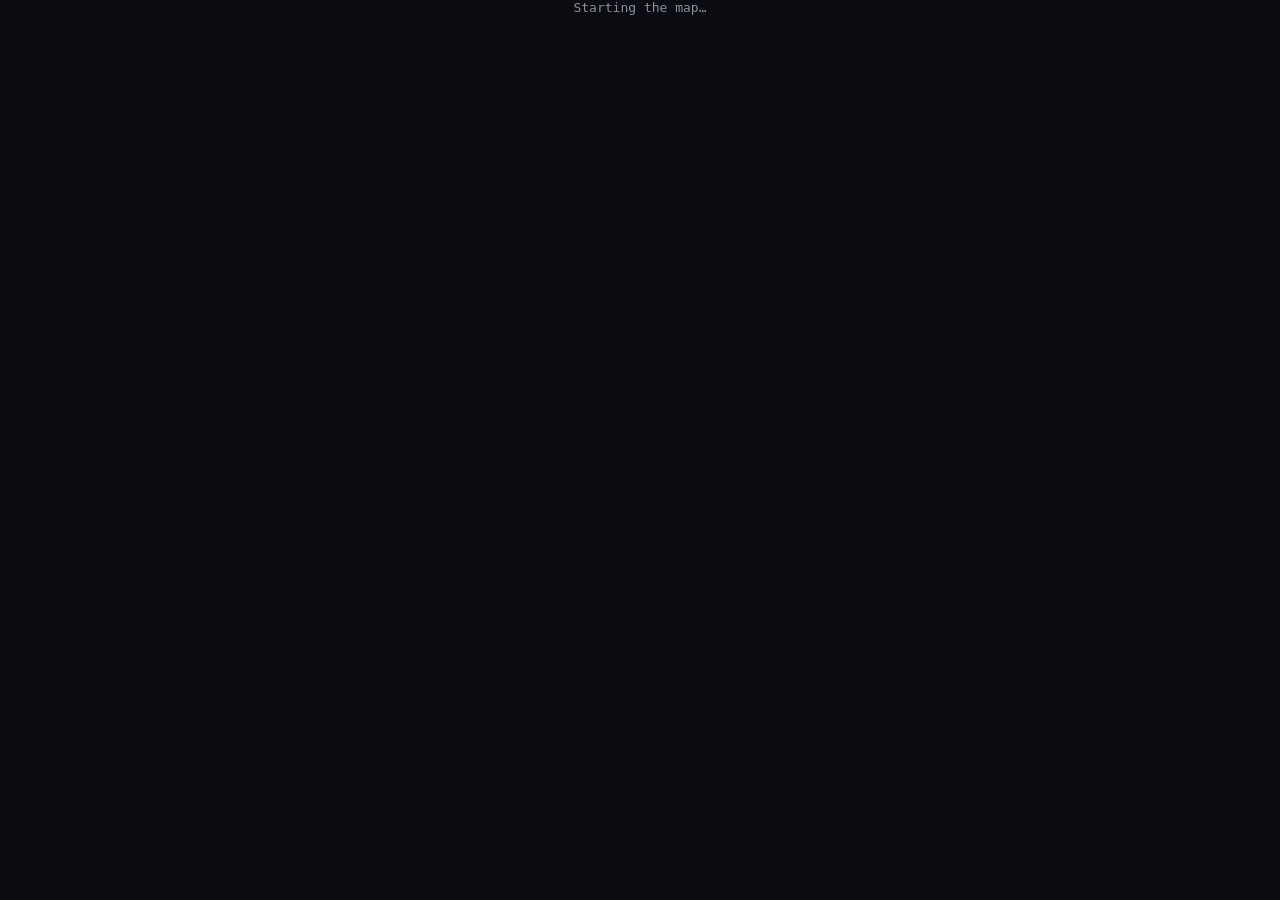
==== renderer/window/index.html @ d15ef698 "The map window from WSL is an Edge app window: drag it, resize it, move it Windows Terminal cannot r" ====
<!doctype html>
<html lang="en">
  <head>
    <meta charset="utf-8" />
    <meta name="viewport" content="width=device-width, initial-scale=1" />
    <title>Work map</title>
    <link rel="stylesheet" href="ui.css" />
    <style>
      :root {
        --ground: #0a0c11;
        --text: #cfd3da;
        --dim: #8a909c;
        --accent: #e1ac6e;
        --bad: #e8654f;
        --block: #e69646;
        --done: #8fbf7f;
        --mono: 'Cascadia Mono', 'Cascadia Code', Consolas, ui-monospace, monospace;
      }
      * {
        box-sizing: border-box;
      }
      html,
      body {
        margin: 0;
        height: 100%;
        background: var(--ground);
        color: var(--text);
        overflow: hidden;
      }
      body {
        display: flex;
        flex-direction: column;
      }
      #map {
        position: relative;
        flex: none;
      }
      #map svg {
        display: block;
      }
      #lines {
        font: 13px/17px var(--mono);
        padding: 8px 10px 0;
        overflow: hidden;
        flex: 1;
        min-height: 0;
      }
      #say {
        position: absolute;
        inset: 40% 0 auto;
        text-align: center;
        font: 13px var(--mono);
        color: var(--dim);
      }
    </style>
  </head>
  <body>
    <div id="map"><div id="say">Starting the map…</div></div>
    <div id="lines" class="lines"></div>
    <button id="help" type="button" aria-label="Keys and commands" hidden></button>
    <div id="tip"></div>
    <script type="module" src="window.js"></script>
  </body>
</html>
---- renderer/window/ui.css ----
/* The lines under the map and the tooltips over it (ui.js), for the map window and the preview. A page defines the
   colours: --text, --dim, --accent, --bad, --block, --done and --mono. */

.t-run,
.t-switch {
  color: var(--accent);
}
.t-bad {
  color: var(--bad);
}
.t-block {
  color: var(--block);
}
.t-ok {
  opacity: 0.55;
}
.b {
  font-weight: 700;
}
.n-wait {
  color: var(--accent);
  font-weight: 700;
}
.n-done {
  color: var(--done);
  font-weight: 700;
}
.n-plain {
  font-weight: 700;
}
/* A row keeps to one line, cut with an ellipsis; a plan line and the legend wrap. */
.lines > div {
  white-space: pre;
  overflow: hidden;
  text-overflow: ellipsis;
}
.lines > div.wrap {
  white-space: pre-wrap;
  padding-left: 2ch;
  text-indent: -2ch;
}
.lines > div.legend {
  white-space: normal;
}
.wrap span {
  white-space: nowrap;
}

#tip {
  position: fixed;
  pointer-events: none;
  background: #262a33;
  color: var(--text);
  border: 1px solid #3a404c;
  border-radius: 5px;
  padding: 5px 8px;
  font:
    13px/1.4 system-ui,
    sans-serif;
  max-width: 330px;
  box-shadow: 0 4px 14px #0008;
  display: none;
  z-index: 9;
}
#tip.rich {
  width: 330px;
  max-width: 330px;
  padding: 10px 12px 11px;
}
.tip-head {
  display: flex;
  align-items: center;
  gap: 8px;
  font-size: 15px;
  color: #f0f1f4;
}
.tip-head svg {
  width: 20px;
  height: 20px;
  color: var(--accent);
  flex: none;
}
.tip-about {
  margin: 5px 0 9px;
  color: var(--dim);
  font-size: 13px;
  line-height: 1.45;
}
.tip-about code {
  font: 12px var(--mono);
  color: var(--text);
  background: #1b1e25;
  border: 1px solid #343a45;
  border-radius: 3px;
  padding: 0 3px;
  white-space: nowrap;
}
.tip-figures {
  border-top: 1px solid #3a404c;
  padding-top: 8px;
  display: grid;
  gap: 5px;
}
.fig {
  display: grid;
  grid-template-columns: 16px 1fr auto;
  gap: 8px;
  align-items: center;
  font-size: 13px;
}
.fig svg {
  width: 16px;
  height: 16px;
  color: var(--dim);
}
.fig b {
  font-weight: 600;
  font-variant-numeric: tabular-nums;
}
.fig.t-bad,
.fig.t-bad svg {
  color: var(--bad);
}
.fig.t-block,
.fig.t-block svg {
  color: var(--block);
}
.fig.t-run svg,
.fig.t-run b {
  color: var(--accent);
}

/* The ? button in the upper right corner, and the keys and commands it shows. */
#help {
  position: absolute;
  top: 8px;
  right: 8px;
  z-index: 5;
  padding: 2px;
  border: 0;
  background: none;
  color: var(--dim);
  cursor: help;
  line-height: 0;
}
#help:hover,
#help:focus-visible {
  color: var(--accent);
  outline: none;
}
#tip.help {
  width: 420px;
  max-width: 420px;
  padding: 10px 12px 11px;
}
#tip.help .tip-head svg {
  color: var(--dim);
}
.keys {
  display: grid;
  grid-template-columns: auto 1fr;
  gap: 6px 12px;
  align-items: center;
  margin-top: 8px;
}
.keys .section {
  grid-column: 1 / -1;
  margin-top: 4px;
  font-size: 11px;
  letter-spacing: 0.06em;
  text-transform: uppercase;
  color: var(--dim);
}
.keys .k {
  white-space: nowrap;
}
.keys small {
  display: block;
  font-size: 12px;
  color: var(--dim);
}
kbd {
  display: inline-block;
  min-width: 26px;
  font: 14px/22px var(--mono);
  text-align: center;
  color: var(--text);
  background: #1b1e25;
  border: 1px solid #3a404c;
  border-bottom-width: 2px;
  border-radius: 5px;
  padding: 0 7px;
}
kbd.arrow {
  padding: 0 4px;
}
kbd.arrow svg {
  display: block;
  margin: 3px auto;
}
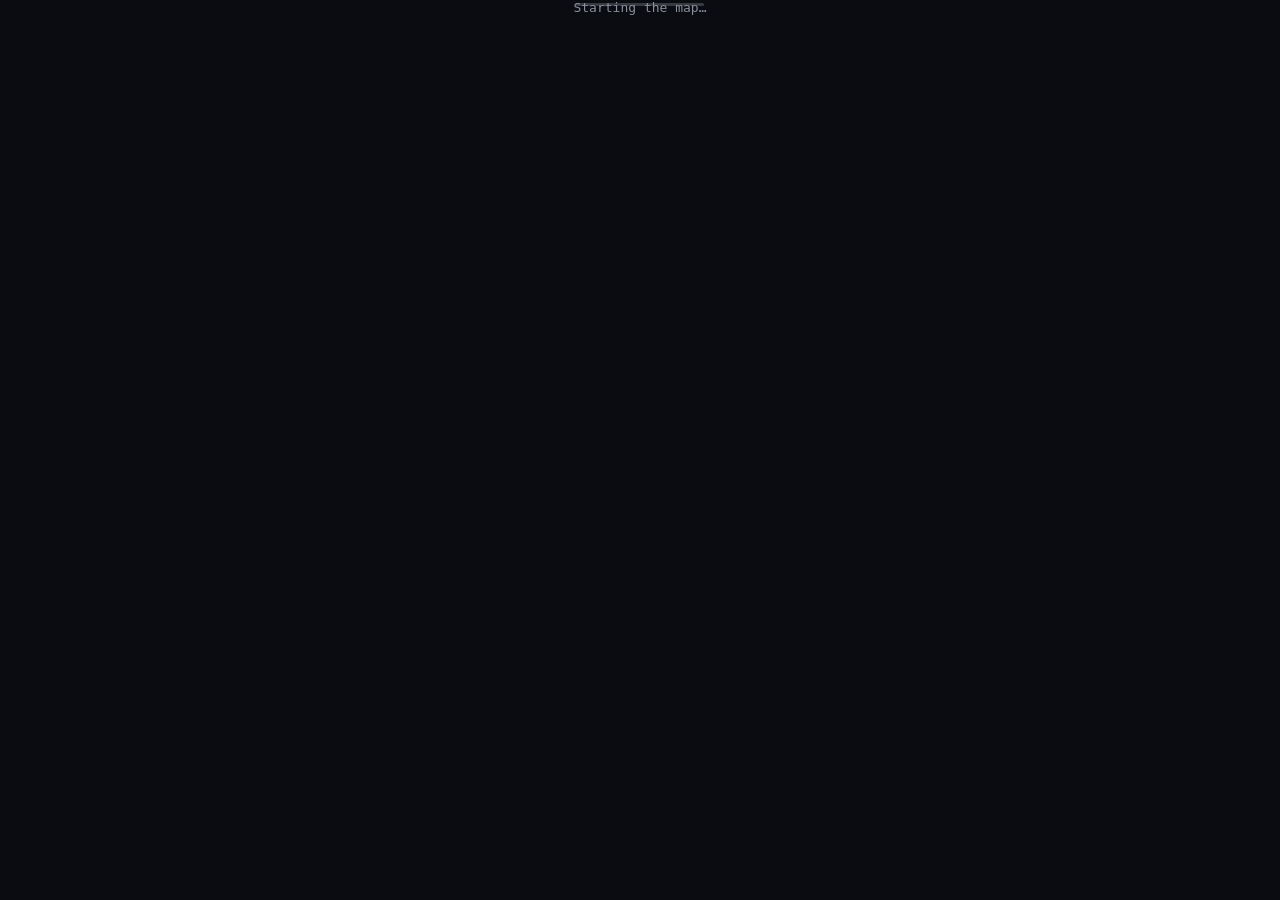
==== commit 8ce7c365: "Your evaluation calls: warnings, subagents, MCP with Skills, the list, the core - Cut the loop and r" ====
--- a/renderer/window/index.html
+++ b/renderer/window/index.html
@@ -39,9 +39,9 @@
         display: block;
       }
       #lines {
-        font: 13px/17px var(--mono);
-        padding: 8px 10px 0;
-        overflow: hidden;
+        font: 13px/22px var(--mono);
+        padding: 4px 12px 8px;
+        overflow-y: auto;
         flex: 1;
         min-height: 0;
       }
@@ -56,8 +56,10 @@
   </head>
   <body>
     <div id="map"><div id="say">Starting the map…</div></div>
+    <div id="local" hidden></div>
+    <div id="split"></div>
     <div id="lines" class="lines"></div>
-    <button id="help" type="button" aria-label="Keys and commands" hidden></button>
+    <button id="help" type="button" hidden></button>
     <div id="tip"></div>
     <script type="module" src="window.js"></script>
   </body>
--- a/renderer/window/ui.css
+++ b/renderer/window/ui.css
@@ -41,6 +41,44 @@
 }
 .lines > div.legend {
   white-space: normal;
+}
+/* A call's row: its mark, its station, what it did, and its time in a column of its own at the right. */
+.lines > div.row {
+  display: grid;
+  grid-template-columns: 2ch var(--station, 8ch) minmax(0, 1fr) auto;
+  column-gap: 1.2ch;
+}
+.lines > div.row > span {
+  overflow: hidden;
+  text-overflow: ellipsis;
+  white-space: pre;
+}
+.lines > div.row > span:last-child {
+  text-align: right;
+  font-variant-numeric: tabular-nums;
+}
+/* The handle between the map and the lines: drag it to share the window between them. */
+#split {
+  flex: none;
+  height: 9px;
+  cursor: row-resize;
+  touch-action: none;
+  position: relative;
+}
+#split::after {
+  content: '';
+  position: absolute;
+  left: 45%;
+  right: 45%;
+  top: 3px;
+  height: 3px;
+  border-radius: 2px;
+  background: var(--dim);
+  opacity: 0.35;
+}
+#split:hover::after {
+  background: var(--accent);
+  opacity: 0.9;
 }
 .wrap span {
   white-space: nowrap;
@@ -108,6 +146,17 @@
   align-items: center;
   font-size: 13px;
 }
+.tip-figures + .section {
+  margin: 10px 0 5px;
+}
+.tip-top {
+  display: grid;
+  gap: 5px;
+}
+.fig small {
+  color: var(--dim);
+  font-size: 11px;
+}
 .fig svg {
   width: 16px;
   height: 16px;
@@ -130,7 +179,7 @@
   color: var(--accent);
 }
 
-/* The ? button in the upper right corner, and the keys and commands it shows. */
+/* The ? in the upper right corner, and the window's keys it shows on hover. */
 #help {
   position: absolute;
   top: 8px;
@@ -149,8 +198,8 @@
   outline: none;
 }
 #tip.help {
-  width: 420px;
-  max-width: 420px;
+  width: 380px;
+  max-width: 380px;
   padding: 10px 12px 11px;
 }
 #tip.help .tip-head svg {
@@ -163,7 +212,8 @@
   align-items: center;
   margin-top: 8px;
 }
-.keys .section {
+/* A section's label in a tooltip: a station's Most used. */
+.section {
   grid-column: 1 / -1;
   margin-top: 4px;
   font-size: 11px;
@@ -198,3 +248,55 @@
   display: block;
   margin: 3px auto;
 }
+
+/* The local servers Claude's calls used, under the map: links, each with a dot, green while it answers. */
+#local {
+  flex: none;
+  display: flex;
+  flex-wrap: wrap;
+  align-items: center;
+  gap: 4px 14px;
+  padding: 6px 10px 0;
+  font: 13px/17px var(--mono);
+}
+#local[hidden] {
+  display: none;
+}
+#local .local-title {
+  color: var(--dim);
+}
+#local a {
+  color: var(--text);
+  text-decoration: none;
+  white-space: nowrap;
+}
+#local a:hover {
+  color: var(--accent);
+  text-decoration: underline;
+}
+#local .dot {
+  display: inline-block;
+  width: 7px;
+  height: 7px;
+  margin-right: 6px;
+  border-radius: 50%;
+  background: var(--dim);
+  opacity: 0.5;
+  vertical-align: 1px;
+}
+#local .dot.up {
+  background: var(--done);
+  opacity: 1;
+}
+
+/* The core's tooltip: a swatch of each ring's colour, as a chart's legend has, and when each limit resets under it. */
+.fig .swatch {
+  display: block;
+  width: 11px;
+  height: 11px;
+  margin: 0 auto;
+  border-radius: 3px;
+}
+.fig.usage small {
+  display: block;
+}
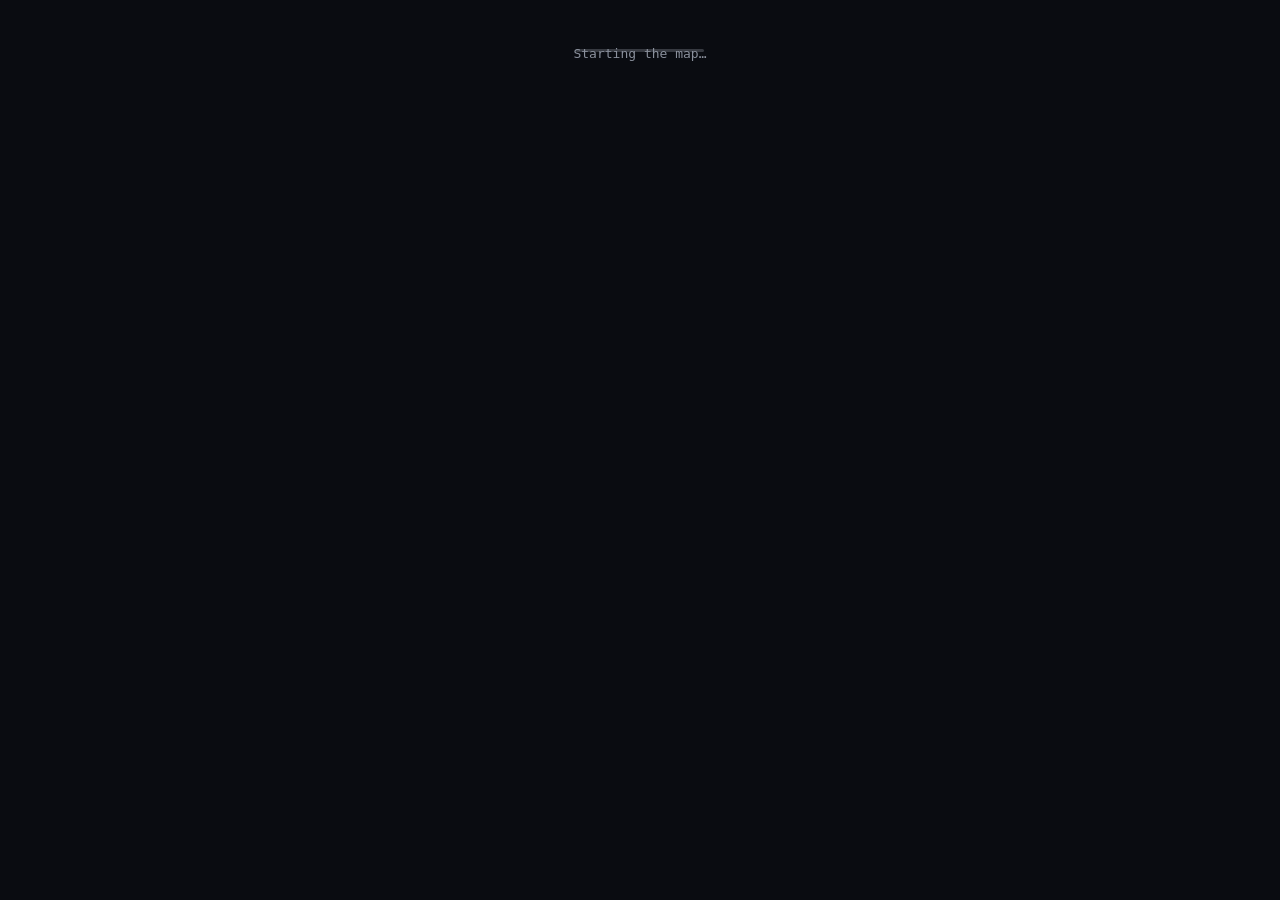
==== commit 68172ead: "A header over the map: chips, the repository and its branch, the ? Chips at the left: API Cost with " ====
--- a/renderer/window/index.html
+++ b/renderer/window/index.html
@@ -55,11 +55,15 @@
     </style>
   </head>
   <body>
+    <header id="top">
+      <div id="status"></div>
+      <div id="title" hidden></div>
+      <button id="help" type="button" hidden></button>
+    </header>
     <div id="map"><div id="say">Starting the map…</div></div>
     <div id="local" hidden></div>
     <div id="split"></div>
     <div id="lines" class="lines"></div>
-    <button id="help" type="button" hidden></button>
     <div id="tip"></div>
     <script type="module" src="window.js"></script>
   </body>
--- a/renderer/window/ui.css
+++ b/renderer/window/ui.css
@@ -179,12 +179,44 @@
   color: var(--accent);
 }
 
-/* The ? in the upper right corner, and the window's keys it shows on hover. */
+/* The header over the map: chips at the left, the title in the middle, the ? at the right. */
+#top {
+  flex: none;
+  display: grid;
+  /* The chips and the ? keep their size; the title gives way, cut short, when the window is narrow. */
+  grid-template-columns: auto minmax(0, 1fr) auto;
+  align-items: center;
+  gap: 12px;
+  min-height: 46px;
+  padding: 6px 10px 2px;
+}
+#title {
+  grid-column: 2;
+  justify-self: stretch;
+  min-width: 0;
+  text-align: center;
+  font:
+    14px/1.25 system-ui,
+    sans-serif;
+  color: #f0f1f4;
+}
+#title[hidden] {
+  display: none;
+}
+#title strong,
+#title small {
+  display: block;
+  overflow: hidden;
+  text-overflow: ellipsis;
+  white-space: nowrap;
+}
+#title small {
+  color: var(--dim);
+  font-size: 12px;
+}
 #help {
-  position: absolute;
-  top: 8px;
-  right: 8px;
-  z-index: 5;
+  justify-self: end;
+  grid-column: 3;
   padding: 2px;
   border: 0;
   background: none;
@@ -300,3 +332,39 @@
 .fig.usage small {
   display: block;
 }
+
+/* The chips at the header's left: usage billed at API rates, in red, and a context nearly full, in amber. */
+#status {
+  justify-self: start;
+  grid-column: 1;
+  display: flex;
+  flex-direction: column;
+  gap: 4px;
+  cursor: help;
+}
+#status .chip {
+  white-space: nowrap;
+  display: flex;
+  align-items: center;
+  gap: 8px;
+  font:
+    13px/1.25 system-ui,
+    sans-serif;
+}
+#status .chip svg {
+  flex: none;
+}
+#status .chip strong {
+  font-weight: 700;
+}
+#status .chip small {
+  display: block;
+  color: var(--dim);
+  font-size: 11.5px;
+}
+#status .bad {
+  color: var(--bad);
+}
+#status .warn {
+  color: var(--accent);
+}
